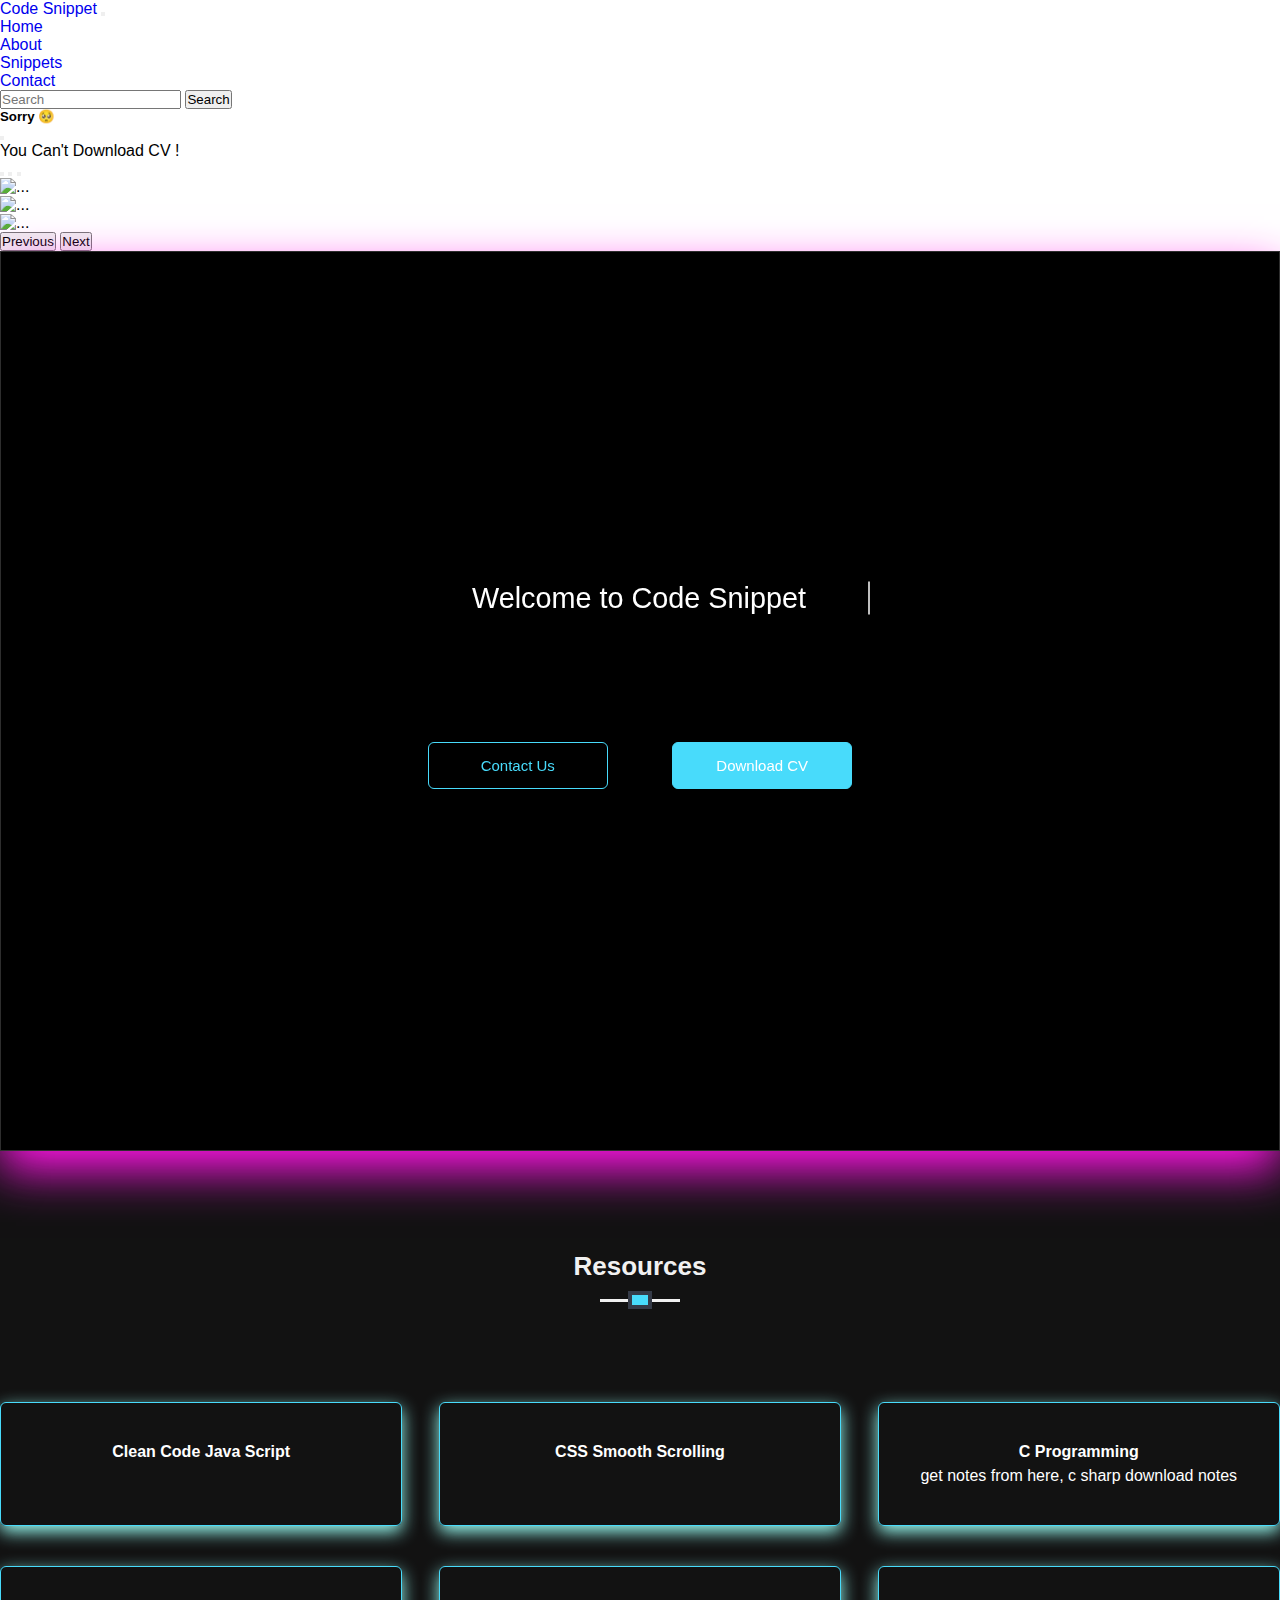
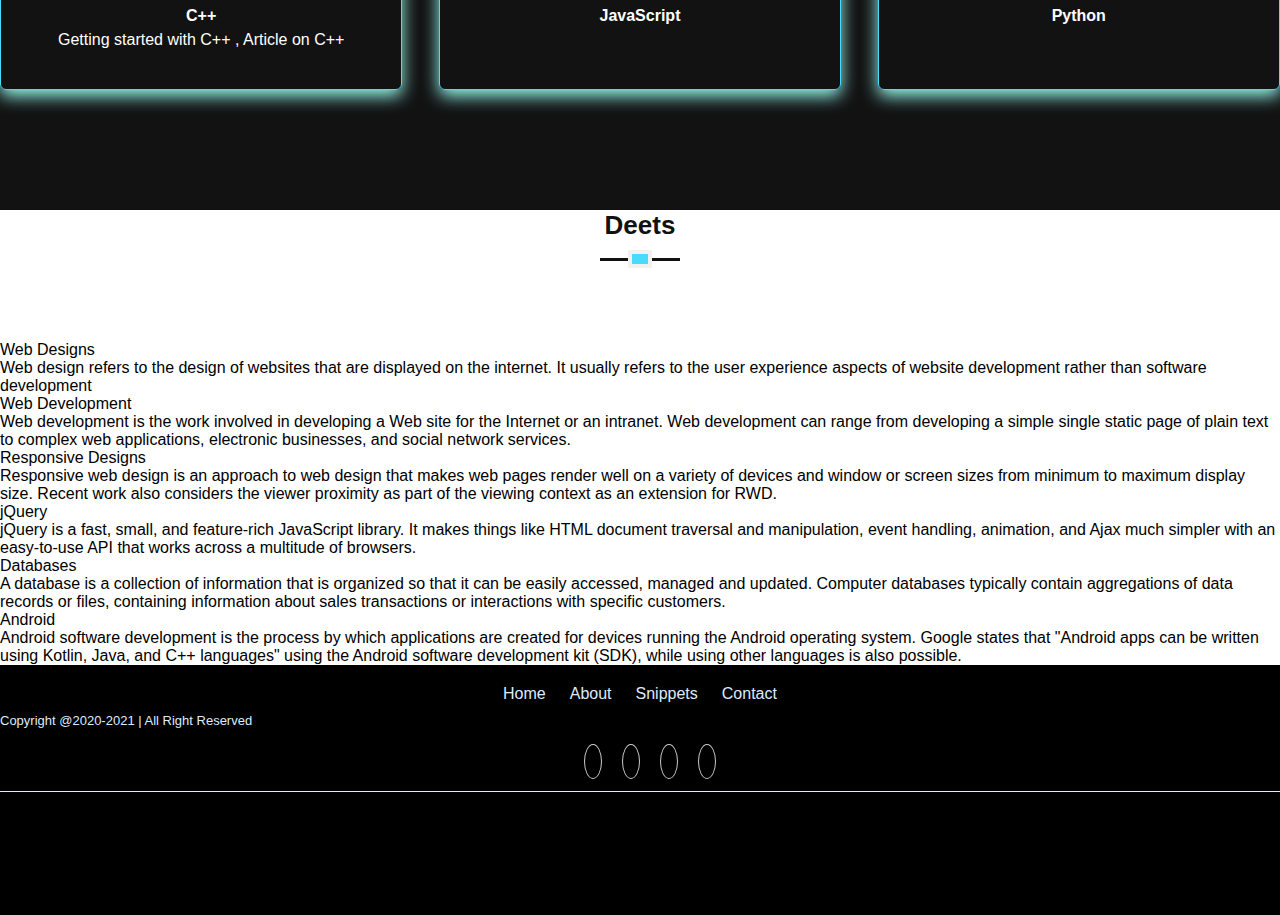
==== index.html @ 0331d0ad "Add files via upload" ====
<!doctype html>
<html lang="en">

<head>
  <!-- Required meta tags -->
  <meta charset="utf-8">
  <meta name="viewport" content="width=device-width, initial-scale=1">
  <link rel="stylesheet" href="/Dark.css">
  <link rel="stylesheet" href="/style.css">
  <!-- Bootstrap CSS -->
  <link href="https://cdn.jsdelivr.net/npm/bootstrap@5.0.1/dist/css/bootstrap.min.css" rel="stylesheet" integrity="sha384-+0n0xVW2eSR5OomGNYDnhzAbDsOXxcvSN1TPprVMTNDbiYZCxYbOOl7+AMvyTG2x" crossorigin="anonymous">
  <title>Code Snippet</title>
  <script>
    /Script.js
  </script>
</head>
<style type="text/css" media="all">
  /*footer*/
  .col_white_amrc {
    color: #CEE5FF;
  }

  footer {
    width: 100%;
    background-color: black;
    min-height: 250px;
    padding: 10px 0px 25px 0px;

  }

  .pt2 {
    padding-top: 40px;
    margin-bottom: 20px;

  }

  footer p {
    font-size: 13px;
    color: #DBECFF;
    padding-bottom: 0px;
    margin-bottom: 8px;

  }

  .mb10 {
    padding-bottom: 15px;

  }

  .footer_ul_amrc {
    margin: 0px;
    list-style-type: none;
    font-size: 14px;
    padding: 0px 0px 10px 0px;
    text-decoration: none;
  }

  .footer_ul_amrc li {
    padding: 0px 0px 5px 0px;


  }

  .footer_ul_amrc li a {
    color: #DBECFF;

  }

  .footer_ul_amrc li a:hover {
    color: #DBECFF;

  }

  .fleft {
    float: left;

  }

  .padding-right {
    padding-right: 10px;
  }

  .footer_ul2_amrc {
    margin: 0px;
    list-style-type: none;
    padding: 0px;

  }

  .footer_ul2_amrc li p {
    display: table;
  }

  .footer_ul2_amrc li a:hover {
    text-decoration: none;
  }

  .footer_ul2_amrc li i {
    margin-top: 5px;
  }

  .bottom_border {
    border-bottom: 1px solid #DBECFF;
    padding-bottom: 20px;
  }

  .foote_bottom_ul_amrc {
    list-style-type: none;
    padding: 0px;
    display: table;
    margin-top: 10px;
    margin-right: auto;
    margin-bottom: 10px;
    margin-left: auto;

  }

  .foote_bottom_ul_amrc li {
    display: inline;
  }

  .foote_bottom_ul_amrc li a {
    color: #DBECFF;
    margin: 0 12px;
  }

  .social_footer_ul {
    display: table;
    margin: 15px auto 0 auto;
    list-style-type: none;
  }

  .social_footer_ul li {
    padding-left: 20px;
    padding-top: 10px;
    float: left;
  }

  .social_footer_ul li a {
    color: #A6FFF9;
    border: 1px solid #CCC;
    padding: 8px;
    border-radius: 50%;
  }

  .social_footer_ul li i {
    width: 20px;
    height: 20px;
    text-align: center;
  }

  /*footer end*/
  .line {

    position: relative;

    top: 50%;
    width: 16em;
    margin: 0 auto;
    border-right: 2px solid rgba(255, 255, 255, 0.75);
    font-size: 180%;
    text-align: center;
    white-space: nowrap;
    overflow: hidden;
    transform: translateY(-50%);
  }

  /*Animation*/

  .anim-typewriter {

    animation: typewriter 5s steps(40) 1s infinite alternate,
      blinkTextCursor 500ms steps(40) infinite normal;
  }

  @keyframes typewriter {
    from {
      width: 0;
    }

    to {
      width: 12.2em;
    }
  }

  @keyframes blinkTextCursor {
    from {
      border-right-color: rgba(255, 255, 255, 0.75);
    }

    to {
      border-right-color: transparent;
    }
  }
</style>

<body>
  <nav class="navbar navbar-expand-lg navbar-dark bg-dark">
    <div class="container-fluid">
      <a class="navbar-brand" href="#"> Code Snippet</a>
      <button class="navbar-toggler" type="button" data-bs-toggle="collapse" data-bs-target="#navbarSupportedContent" aria-controls="navbarSupportedContent" aria-expanded="false" aria-label="Toggle navigation">
        <span class="navbar-toggler-icon"></span>
      </button>
      <div class="collapse navbar-collapse" id="navbarSupportedContent">
        <ul class="navbar-nav me-auto mb-2 mb-lg-0">
          <li class="nav-item">
            <a class="nav-link active" aria-current="page" href="/index.html">Home</a>
          </li>
          <li class="nav-item">
            <a class="nav-link" href="/snippet/about.html">About</a>
          </li>
          <li class="nav-item">
            <a class="nav-link disabled" href="#">Snippets</a>
          </li>
          <li class="nav-item">
            <a class="nav-link" href="/snippet/contact.html" target="_blank">Contact</a>
          </li>
        </ul>
        </ul>
        <form class="d-flex">
          <input class="form-control me-2" type="search" placeholder="Search" aria-label="Search">
          <button class="btn btn-outline-primary" type="submit">Search</button>
        </form>
      </div>
    </div>
  </nav>
  <!--botton modal-->
  <!-- Button trigger modal -->
  <!-- Button trigger modal -->
  <!-- Modal -->
  <div class="modal fade" id="exampleModal" tabindex="-1" aria-labelledby="exampleModalLabel" aria-hidden="true">
    <div class="modal-dialog">
      <div class="modal-content">
        <div class="modal-header">
          <h5 class="modal-title" id="exampleModalLabel">Sorry 🥺</h5>
          <button type="button" class="btn-close" data-bs-dismiss="modal" aria-label="Close"></button>
        </div>
        <div class="modal-body">
          <div class="alert alert-danger" role="alert">
            You Can't Download CV !
          </div>
        </div>
      </div>
    </div>
  </div>
  <!--login Modal -->
  <!--Sinup Modal -->
  <!--slide-->
  <div id="carouselExampleIndicators" class="carousel slide" data-bs-ride="carousel">
    <div class="carousel-indicators">
      <button type="button" data-bs-target="#carouselExampleIndicators" data-bs-slide-to="0" class="active" aria-current="true" aria-label="Slide 1"></button>
      <button type="button" data-bs-target="#carouselExampleIndicators" data-bs-slide-to="1" aria-label="Slide 2"></button>
      <button type="button" data-bs-target="#carouselExampleIndicators" data-bs-slide-to="2" aria-label="Slide 3"></button>
    </div>
    <div class="carousel-inner">
      <div class="carousel-item active">
        <img src="https://1.bp.blogspot.com/-Iyk9L3D3F14/YMSjAWm7AvI/AAAAAAAADjc/A1k1657cqFUsjI5MyIFWXkSudYo-5itHACLcBGAsYHQ/s2048/1700728-Linus-Torvalds-Quote-Talk-is-cheap-Show-me-the-code.jpg" class="d-block w-100" alt="...">
      </div>
      <div class="carousel-item">
        <img src="https://1.bp.blogspot.com/-YZvaUfvcxkA/YMSjk2cmtcI/AAAAAAAADjo/vD-0mRwPbeIC0Iuc92DCPzEO8keIRw6DACLcBGAsYHQ/s2048/b048cf687e6069d768904311806cafcf.jpg" class="d-block w-100" alt="...">
      </div>
      <div class="carousel-item">
        <img src="https://1.bp.blogspot.com/-QICuls-ZL-8/YMSjdRdsBFI/AAAAAAAADjk/K6jjfZgYaVIbFwYXPcpqTkRH3zMPg4YGwCLcBGAsYHQ/s2048/82a6d9dd8eb8ff59c7636c6ea32e8c68.png" class="d-block w-100" alt="...">
      </div>
    </div>
    <button class="carousel-control-prev" type="button" data-bs-target="#carouselExampleIndicators" data-bs-slide="prev">
      <span class="carousel-control-prev-icon" aria-hidden="true"></span>
      <span class="visually-hidden">Previous</span>
    </button>
    <button class="carousel-control-next" type="button" data-bs-target="#carouselExampleIndicators" data-bs-slide="next">
      <span class="carousel-control-next-icon" aria-hidden="true"></span>
      <span class="visually-hidden">Next</span>
    </button>
  </div>
  <!-- Home -->
  <section id="home">
    <div class="inner-width">
      <div class="content">
        <p class="line anim-typewriter">Welcome to Code Snippet</p>
        <div class="sm">
          <br><br>
        </div>
        <div class="buttons">
          <a href="/snippet/contact.html">Contact Us</a>
          <a data-bs-toggle="modal" data-bs-target="#exampleModal">Download CV</a>
        </div>
      </div>
    </div>
  </section>
  <!-- Services -->
  <section id="services" class="dark">
    <div class="inner-width">
      <h1 class="section-title">Resources</h1>
      <div class="services">
        <div class="service">
        <a href="/snippet/cleancodejs.html" ><i class="icon fas fa-paint-brush"></i></a>
          <h4>Clean Code Java Script</h4>
          <p>
            <!--write something here-->
          </p>
        </div>
        <div class="service">
        <a href="/snippet/csstrics.html">  <i class="icon fas fa-pager"></i></a>
          <h4>CSS Smooth Scrolling</h4>
          <p>
            <!--write something here-->
          </p>
        </div>
        <div class="service">
          <a href="/snippet/cpr.html">
      <i class="icon fas fa-code"></i></a>
          <h4>C Programming</h4>
          <p>
       get notes from here, c sharp download notes
          </p>
        </div>
        <div class="service">
       <a href="/snippet/tut1.html">   <i class="icon fas fa-code"></i></a>
          <h4>C++</h4>
          <p>
      Getting started with C++ , Article on C++
          </p>
        </div>
        <div class="service">
          <i class="icon fas fa-code"></i>
          <h4>JavaScript</h4>
          <p>
            <!--write something here-->
          </p>
        </div>
        <div class="service">
          <i class="icon fas fa-code"></i>
          <h4>Python</h4>
          <p>
            <!--write something here-->
          </p>
        </div>
      </div>
    </div>
  </section>
  <div class="services-section">
    <div class="inner-width">
      <h1 class="section-title">Deets</h1>
      <div class="border"></div>
      <div class="services-container">
        <div class="service-box">
          <div class="service-icon">
            <i class="fas fa-paint-brush"></i>
          </div>
          <div class="service-title">Web Designs</div>
          <div class="service-desc">
            Web design refers to the design of websites that are displayed on the internet. It usually refers to the user experience aspects of website development rather than software development
          </div>
        </div>
        <div class="service-box">
          <div class="service-icon">
            <i class="fas fa-code"></i>
          </div>
          <div class="service-title">Web Development</div>
          <div class="service-desc">
            Web development is the work involved in developing a Web site for the Internet or an intranet. Web development can range from developing a simple single static page of plain text to complex web applications, electronic businesses, and social network services.
          </div>
        </div>
        <div class="service-box">
          <div class="service-icon">
            <i class="fas fa-brush"></i>
          </div>
          <div class="service-title">Responsive Designs</div>
          <div class="service-desc">
            Responsive web design is an approach to web design that makes web pages render well on a variety of devices and window or screen sizes from minimum to maximum display size. Recent work also considers the viewer proximity as part of the viewing context as an extension for RWD.
          </div>
        </div>
        <div class="service-box">
          <div class="service-icon">
            <i class="fas fa-object-ungroup"></i>
          </div>
          <div class="service-title">jQuery</div>
          <div class="service-desc">
            jQuery is a fast, small, and feature-rich JavaScript library. It makes things like HTML document traversal and manipulation, event handling, animation, and Ajax much simpler with an easy-to-use API that works across a multitude of browsers.
          </div>
        </div>
        <div class="service-box">
          <div class="service-icon">
            <i class="fas fa-database"></i>
          </div>
          <div class="service-title">Databases</div>
          <div class="service-desc">
            A database is a collection of information that is organized so that it can be easily accessed, managed and updated. Computer databases typically contain aggregations of data records or files, containing information about sales transactions or interactions with specific customers.
          </div>
        </div>
        <div class="service-box">
          <div class="service-icon">
            <i class="fab fa-android"></i>
          </div>
          <div class="service-title">Android</div>
          <div class="service-desc">
            Android software development is the process by which applications are created for devices running the Android operating system. Google states that "Android apps can be written using Kotlin, Java, and C++ languages" using the Android software development kit (SDK), while using other languages is also possible.
          </div>
        </div>
      </div>
    </div>
  </div>
  <!--services-->
  <!--footer starts from here-->
  <footer class="footer">
    <div class="container bottom_border">
      <div class="row">
        <!--

<div class=" col-sm-4 col-md  col-6 col">
<h5 class="headin5_amrc col_white_amrc pt2">Quick links</h5>

<ul class="footer_ul_amrc">
<li><a href="#">link 1</a></li>
<li><a href="#">link4</a></li>
<li><a href="#">link4</a></li>

</ul>

</div>

</div>
<div class="raw">
<div class=" col-sm-4 col-md  col-6 col">
<h5 class="headin5_amrc col_white_amrc pt2">Quick links</h5>

<ul class="footer_ul_amrc">
<li><a href="#">link 1</a></li>
<li><a href="#">link4</a></li>
<li><a href="#">link4</a></li>
</ul>

</div>
</div>
</div>
-->
        <div class="container">
          <ul class="foote_bottom_ul_amrc">
            <li><a href="/snippet/index.html">Home</a></li>
            <li><a href="/snippet/about.html">About</a></li>
            <li><a href="#">Snippets</a></li>
            <li><a href="/snippet/contact.html">Contact</a></li>
          </ul>
          <!--foote_bottom_ul_amrc ends here-->
          <p class="text-center">Copyright @2020-2021 | All Right Reserved <a href="#"></a></p>
          <ul class="social_footer_ul">
            <li><a href="https://github.com/c4desnippet/c4desnippet/blob/main/README.md"><i class="fab fa-github"></i></a></li>
            <li><a href="#"><i class="fab fa-twitter"></i></a></li>
            <li><a href="#"><i class="fab fa-linkedin"></i></a></li>
            <li><a href="https://www.instagram.com/akh4re/"><i class="fab fa-instagram"></i></a></li>
          </ul>
          <!--social_footer_ul ends here-->
        </div>
  </footer>
  <!-- Optional JavaScript; choose one of the two! -->
  <script src="https://cdnjs.cloudflare.com/ajax/libs/font-awesome/5.14.0/js/all.min.js"></script>
  <!-- Option 1: Bootstrap Bundle with Popper -->
  <script src="https://cdn.jsdelivr.net/npm/bootstrap@5.0.1/dist/js/bootstrap.bundle.min.js" integrity="sha384-gtEjrD/SeCtmISkJkNUaaKMoLD0//ElJ19smozuHV6z3Iehds+3Ulb9Bn9Plx0x4" crossorigin="anonymous"></script>
  <!-- Option 2: Separate Popper and Bootstrap JS -->
  <!--  
    <script src="https://cdn.jsdelivr.net/npm/@popperjs/core@2.9.2/dist/umd/popper.min.js" integrity="sha384-IQsoLXl5PILFhosVNubq5LC7Qb9DXgDA9i+tQ8Zj3iwWAwPtgFTxbJ8NT4GN1R8p" crossorigin="anonymous"></script>
    <script src="https://cdn.jsdelivr.net/npm/bootstrap@5.0.1/dist/js/bootstrap.min.js" integrity="sha384-Atwg2Pkwv9vp0ygtn1JAojH0nYbwNJLPhwyoVbhoPwBhjQPR5VtM2+xf0Uwh9KtT" crossorigin="anonymous"></script>
   -->
</body>

</html>
---- Dark.css ----
*{

  margin: 0;

  padding: 0;
  text-decoration: none;
  font-family: "Ubuntu",sans-serif;
  box-sizing: border-box;
}


#home{
  height: 100vh;
  min-height: 500px;
 background: black;
box-shadow: 0 20px 45px 0 #FF15E5;
backdrop-filter: blur( 8.5px );
-webkit-backdrop-filter: blur( 8.5px );
border-radius: 0px;
border: 1px solid rgba( 255, 255, 255, 0.18 );
}

#home .inner-width{
  display: flex;
  align-items: center;
  justify-content: center;
  height: 100%;
  text-align: center;
}

#home .content{
  width: 100%;
  color: #fff;
}

#home .content h1{
  font-size: 60px;
  margin-bottom: 60px;
}

#home .content h1::after{
  content: "Darkcode";
  animation: textanim 10s linear infinite;
}

@keyframes textanim{
  25%{
    content: "A Developer";
  }
  50%{
    content: "A Designer";
  }
  75%{
    content: "A Youtuber";
  }
}

.sm a{
  color: #fff;
  font-size: 22px;
  margin: 0 10px;
  transition: .2s linear;
}

.sm a:hover{
  color: #48dbfb;
}

#home .buttons{
  margin-top: 60px;
}

#home .buttons a{
  display: inline-block;
  margin: 15px 30px;
  color: #48dbfb;
  font-size: 15px;
  font-weight: 500;
  width: 180px;
  border: 1px solid #48dbfb;
  padding: 14px 0;
  border-radius: 6px;
  transition: .2s linear;
}

#home .buttons a:hover,
#home .buttons a:nth-child(2)
{
  background-color: #48dbfb;
  color: #fff;
}

section{
  padding: 100px 0;
  background-color: #f1f1f1;
}

.section-title{
  text-align: center;
  margin-bottom: 80px;
  position: relative;
  font-size: 26px;
  padding-bottom: 20px;
  color: #111;
}

.section-title::before{
  content: "";
  position: absolute;
  width: 80px;
  height: 3px;
  background-color: #111;
  bottom: 0;
  left: calc(50% - 40px);
}

.section-title::after{
  content: "";
  position: absolute;
  width: 16px;
  height: 10px;
  background-color: #48dbfb;
  border: 4px solid #f1f1f1;
  left: calc(50% - 12px);
  bottom: -7px;
}

.html:after{
  width: 90%;
}

.css:after{
  width: 80%;
}

.js:after{
  width: 70%;
}

.php:after{
  width: 60%;
}

.mysql:after{
  width: 90%;
}

.cs:after{
  width: 80%;
}

section.dark{
  background-color: #121212 ;
}

section.dark .section-title{
  color: #f1f1f1;
}

section.dark .section-title::before{
  background-color: #f1f1f1;
}

section.dark .section-title::after{
  border: 4px solid #353b48;
}

.services{
  display: flex;
  justify-content: space-between;
  flex-wrap: wrap;
}

.service{
  width: calc(33% - 20px);
  text-align: center;
  border: 1px solid #48dbfb;
  border-radius: 6px;
  margin: 20px 0;
  padding: 40px 20px;
  color: #fff;
  cursor: pointer;
  box-shadow: 0 6px 17px 0 #9AFFF5;
  transition: .3s linear;
}

.service .icon{
  color: #48dbfb;
  font-size: 40px;
  margin-bottom: 20px;
  transition: .3s linear;
}

.service h4{
  font-size: 16px;
  margin-bottom: 6px;
}

.service:hover{
  background-color: #48dbfb;
}

.service:hover .icon{
  color: #fff;
}

.time-line,.works{
  display: flex;
  justify-content: space-between;
  flex-wrap: wrap;
}

.block{
  width: calc(50% - 20px);
  background-color: #fff;
  border: 1px solid #ddd;
  margin: 10px 0;
  padding: 30px;
  position: relative;
}

.block::before{
  content: "";
  position: absolute;
  width: 1px;
  height: 120%;
  background-color: #ddd;
  left: -20px;
  top: 50%;
  transform: translateY(-50%);
}

.block::after{
  content: "";
  position: absolute;
  width: 16px;
  height: 16px;
  background-color: #48dbfb;
  left: -28px;
  top: 30px;
  border-radius: 50%;
}

.block h3{
  font-size: 16px;
  margin: 10px 0;
}

.block p{
  font-size: 15px;
  color: #444;
}



@media screen and (max-width: 980px){
  .menu-toggler{
    display: block;
  }

  .navbar-menu{
    position: fixed;
    height: 100vh;
    width: 100%;
    background-color: #353b48;
    top: 0;
    right: -100%;
    max-width: 400px;
    padding: 80px 50px;
    transition: .3s linear;
  }

  .navbar-menu a{
    display: block;
    font-size: 30px;
    margin: 30px 0;
  }

  .sticky .navbar-menu{
    background-color: #f1f1f1;
  }
  
  .navbar-menu.active{
    right: 0;
  }

  .menu-toggler.active span:nth-child(1){
    transform: rotate(-45deg);
    top: 4px;
  }

  .menu-toggler.active span:nth-child(2){
    opacity: 0;
  }

  .menu-toggler.active span:nth-child(3){
    transform: rotate(45deg);
    bottom: 14px;
  }

  .inner-width{
    max-width: 800px;
  }

  .about-pic{
    margin: 0 auto 60px;
  }

  .about-text{
    flex: 100%;
    text-align: center;
  }

  .service{
    width: calc(50% - 20px);
  }

  .block{
    width: calc(100% - 20px);
    margin-left: auto;
  }

  .work{
    width: calc(50% - 10px);
  }
}

@media screen and (max-width: 600px){
  .inner-width{
    padding: 0 20px;
  }

  .skill{
    width: 100%;
  }

  .service{
    width: 100%;
  }

  .work{
    width: 100%;
  }
}
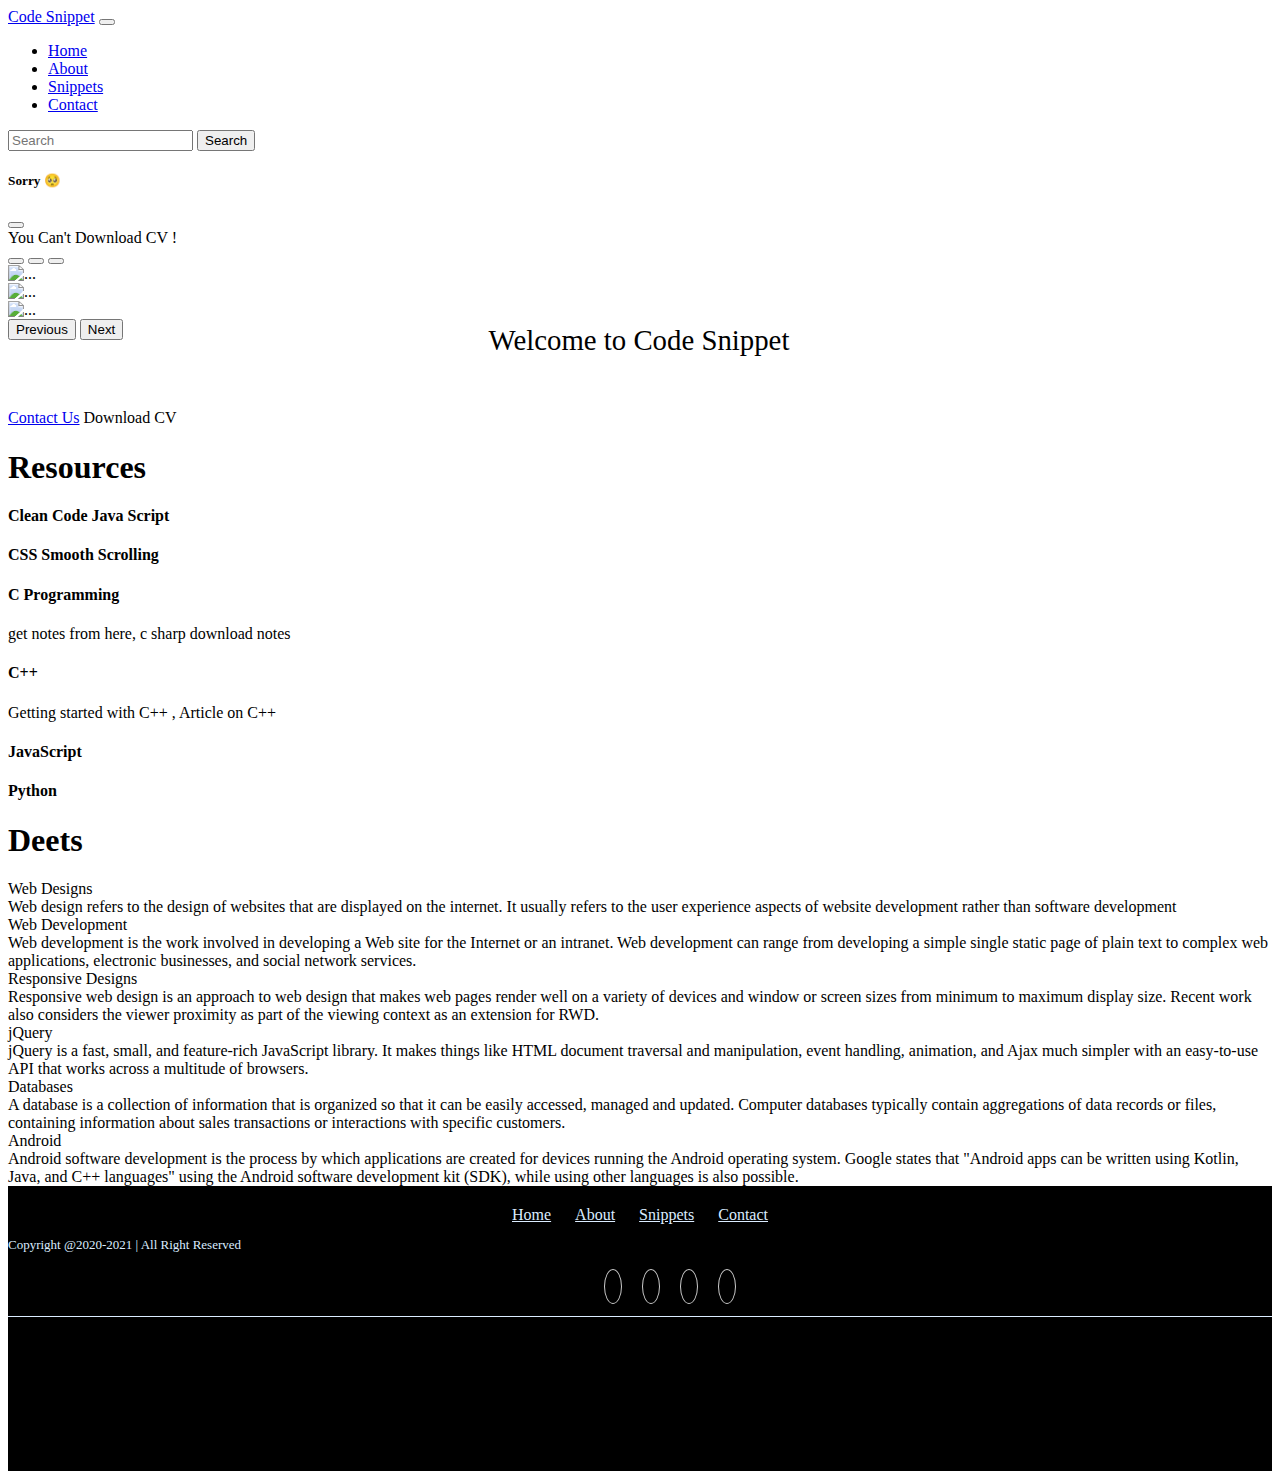
==== commit 43dc57ca: "Update index.html" ====
--- a/index.html
+++ b/index.html
@@ -5,8 +5,8 @@
   <!-- Required meta tags -->
   <meta charset="utf-8">
   <meta name="viewport" content="width=device-width, initial-scale=1">
-  <link rel="stylesheet" href="/Dark.css">
-  <link rel="stylesheet" href="/style.css">
+  <link rel="stylesheet" href="/snippet/Dark.css">
+  <link rel="stylesheet" href="/snippet/style.css">
   <!-- Bootstrap CSS -->
   <link href="https://cdn.jsdelivr.net/npm/bootstrap@5.0.1/dist/css/bootstrap.min.css" rel="stylesheet" integrity="sha384-+0n0xVW2eSR5OomGNYDnhzAbDsOXxcvSN1TPprVMTNDbiYZCxYbOOl7+AMvyTG2x" crossorigin="anonymous">
   <title>Code Snippet</title>
@@ -463,4 +463,4 @@
    -->
 </body>
 
-</html>+</html>
